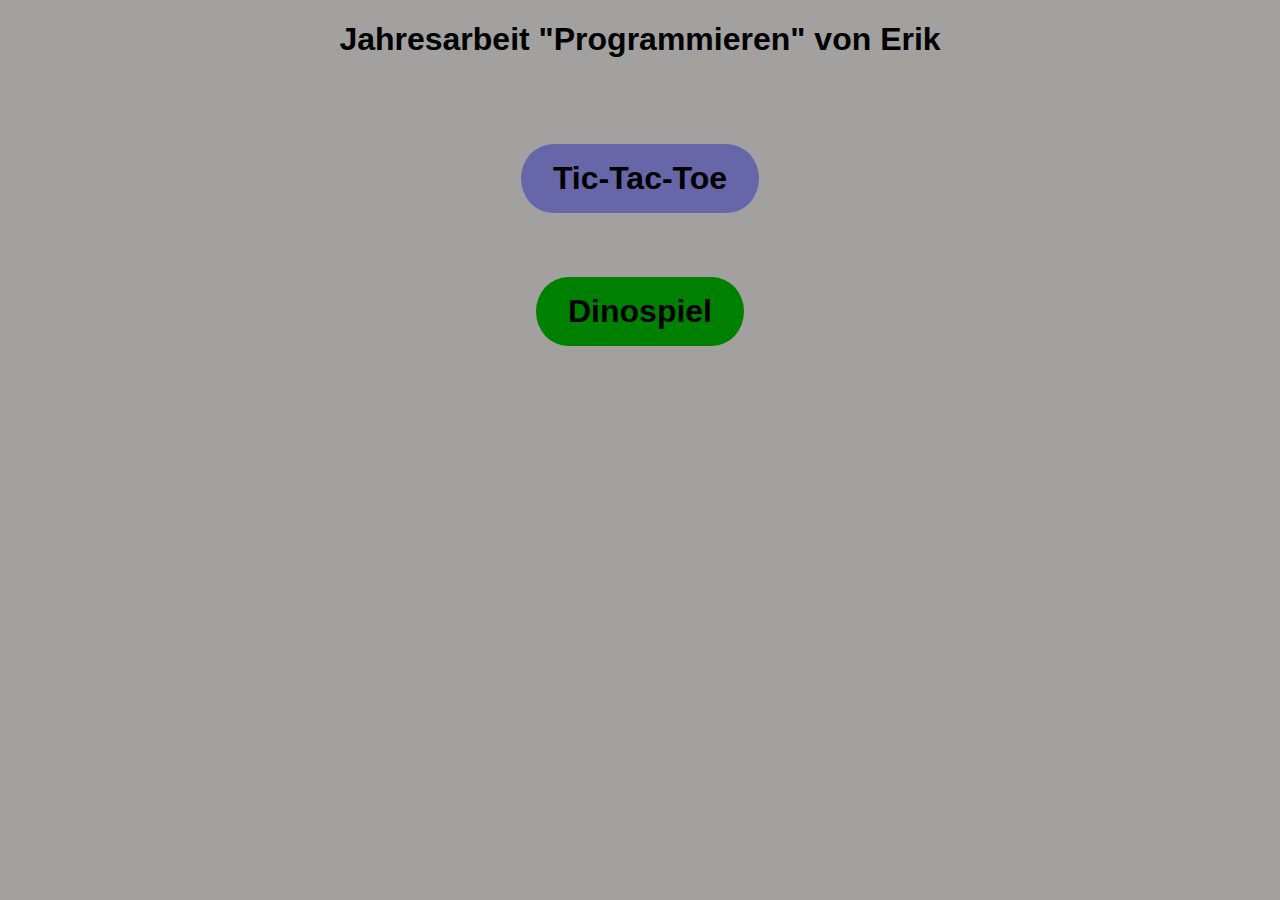
==== Jahresarbeit-App/index.html @ 45909040 "new structure" ====
<!DOCTYPE html>
<html lang="en">
<head>
    <meta charset="UTF-8">
    <meta name="viewport" content="width=device-width, initial-scale=1.0">
    <title>Jahresarbeit "Programmieren" von Erik</title>
    <link href="index.css" rel="stylesheet">
    <script src="index.js"></script>
</head>
<body>
    
    <h1 class="ueberschrift">Jahresarbeit "Programmieren" von Erik</h1>
    <a class="tic-tac-toe-button" href="tic-tac-toe/Indextictactoe.html" type="button">Tic-Tac-Toe</a>
    <a class="dinospiel-button" href="Dinospiel/indexdino.html" type="button">Dinospiel</a>
</body>
</html>
---- Jahresarbeit-App/index.css ----
* {
    font-family: "Arial", "Helvetica", "sans serif";
} 

body {   
    margin: 0;
    display: flex; 
    flex-direction: column;
    justify-content: center;
    align-items: center;
    gap: clamp(1rem, 10vh, 4rem);
    background-color: rgb(162, 161, 159);
}

.tic-tac-toe-button {
    color: rgb(0, 0, 0);
    justify-content: center;
    align-items: center;
  gap: clamp(6rem, 10vh, 10rem);
  cursor: crosshair;
  font-size: 2rem;
  font-weight: 600;
  background-color: #6666a9;
  border-radius: 2rem/50%;
  border: none;
  padding: 0.5em 1em;
  text-decoration: none;

}

.dinospiel-button {
    color: #000000;
    cursor: crosshair;
    background-color: green;
    padding: 0.5em 1em;
    border-radius: 2rem/50%;
    font-size: 2rem;
    font-weight: 600;
    text-decoration: none;
}

.ueberschrift {
    font-weight: 600;
}
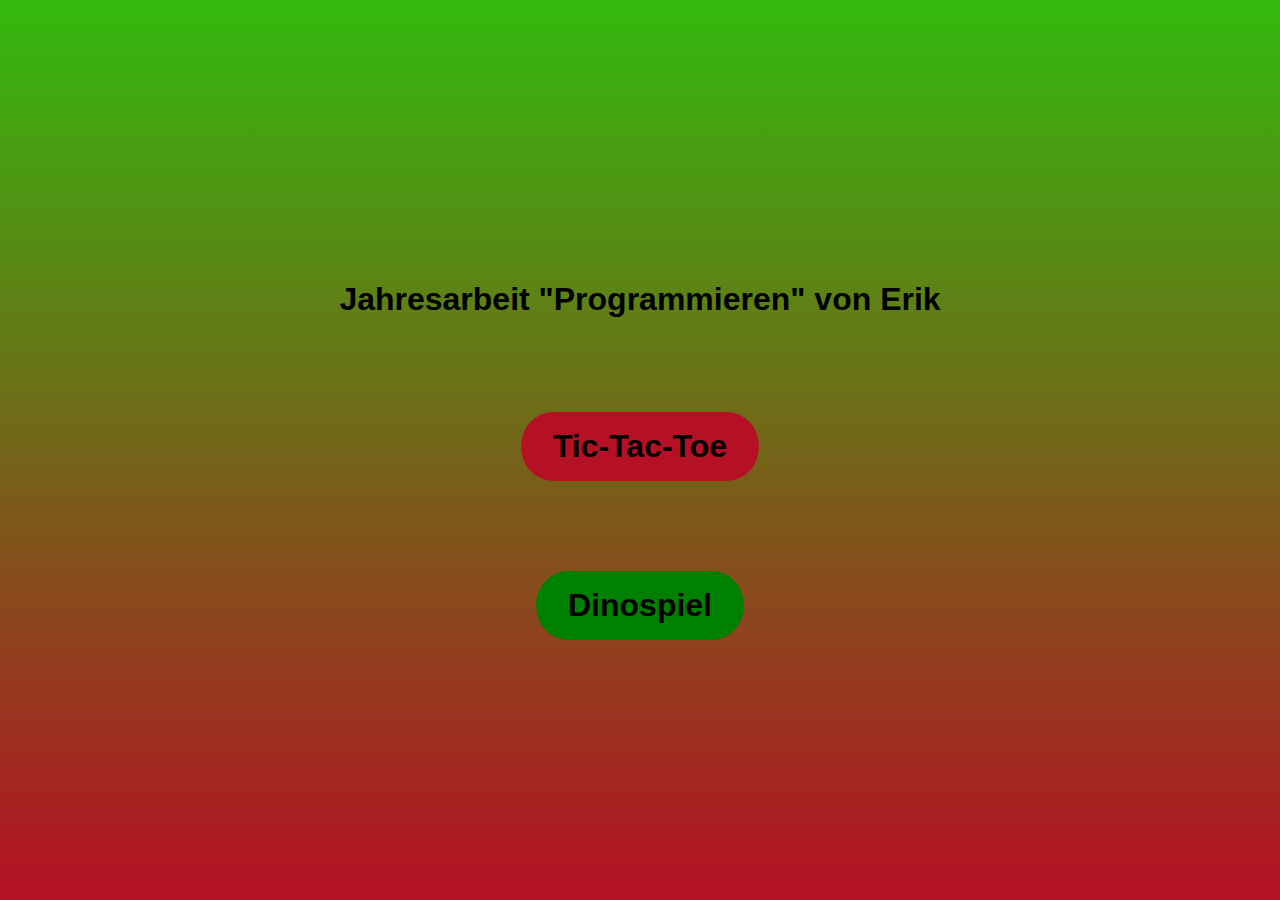
==== commit b3cf5625: "dinospiel endlich cool" ====
--- a/Jahresarbeit-App/index.html
+++ b/Jahresarbeit-App/index.html
@@ -8,7 +8,8 @@
     <script src="index.js"></script>
 </head>
 <body>
-    
+
+ 
     <h1 class="ueberschrift">Jahresarbeit "Programmieren" von Erik</h1>
     <a class="tic-tac-toe-button" href="tic-tac-toe/Indextictactoe.html" type="button">Tic-Tac-Toe</a>
     <a class="dinospiel-button" href="Dinospiel/indexdino.html" type="button">Dinospiel</a>
--- a/Jahresarbeit-App/index.css
+++ b/Jahresarbeit-App/index.css
@@ -1,31 +1,34 @@
 * {
     font-family: "Arial", "Helvetica", "sans serif";
 } 
-
+html {
+    height: 100%;
+}
 body {   
+    height: 100%;
     margin: 0;
     display: flex; 
     flex-direction: column;
     justify-content: center;
     align-items: center;
-    gap: clamp(1rem, 10vh, 4rem);
-    background-color: rgb(162, 161, 159);
+    gap: clamp(4rem, 10vh, 8rem);
+    inset: 0;
+    background: linear-gradient( to bottom, rgb(51, 186, 14), rgb(181, 16, 36))
 }
 
 .tic-tac-toe-button {
-    color: rgb(0, 0, 0);
-    justify-content: center;
-    align-items: center;
+  color: rgb(0, 0, 0);
+  justify-content: center;
+  align-items: center;
   gap: clamp(6rem, 10vh, 10rem);
-  cursor: crosshair;
+  cursor: pointer;
   font-size: 2rem;
   font-weight: 600;
-  background-color: #6666a9;
+  background-color: rgb(181, 16, 36);
   border-radius: 2rem/50%;
   border: none;
   padding: 0.5em 1em;
   text-decoration: none;
-
 }
 
 .dinospiel-button {
@@ -40,5 +43,7 @@
 }
 
 .ueberschrift {
-    font-weight: 600;
-}+        font-weight: 600;
+        height:20px;
+}
+
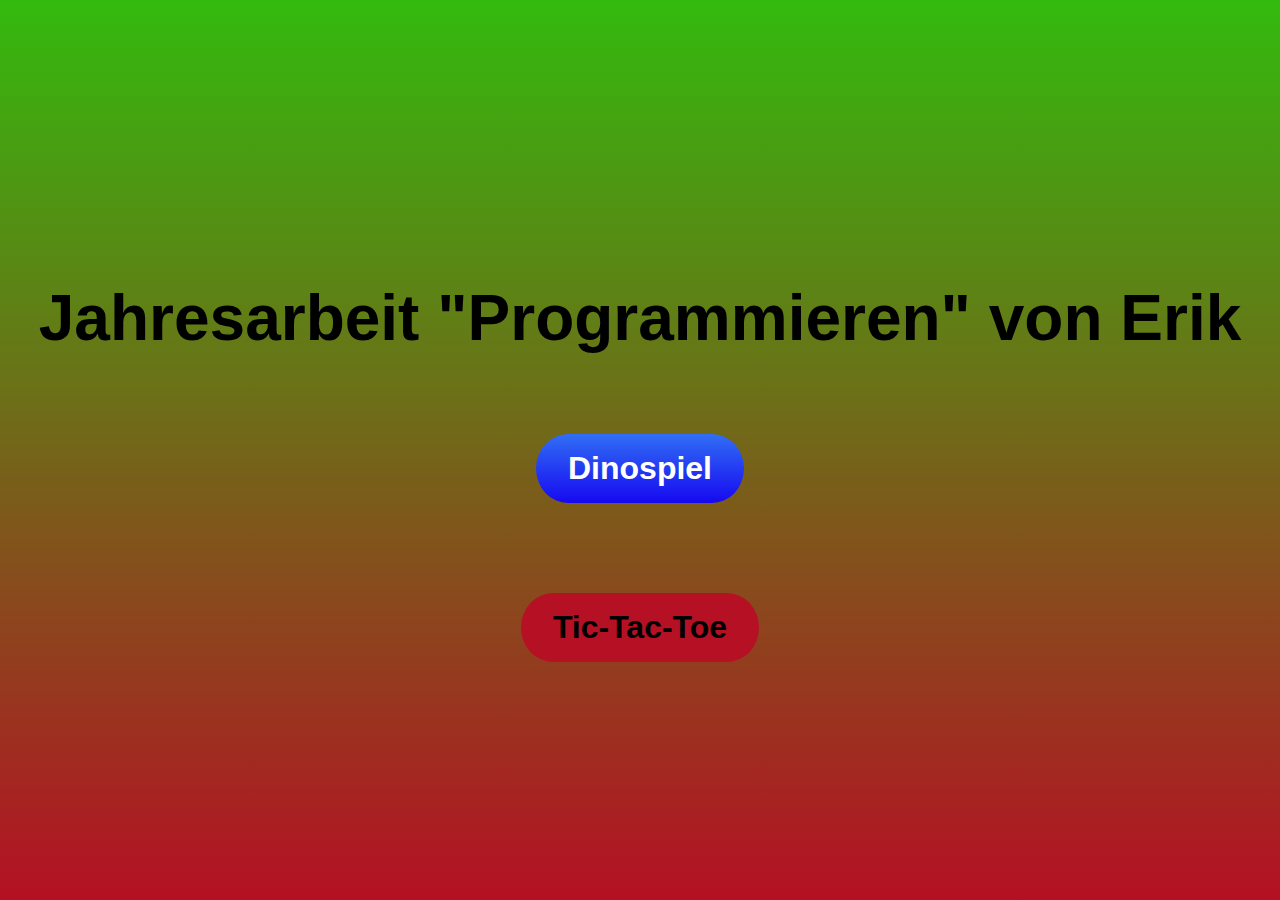
==== commit 7ddfa01b: "Changes" ====
--- a/Jahresarbeit-App/index.html
+++ b/Jahresarbeit-App/index.html
@@ -8,10 +8,8 @@
     <script src="index.js"></script>
 </head>
 <body>
-
- 
     <h1 class="ueberschrift">Jahresarbeit "Programmieren" von Erik</h1>
+    <a class="custom-btn btn-10" href="Dinospiel/indexdino.html" type="button">Dinospiel</a>
     <a class="tic-tac-toe-button" href="tic-tac-toe/Indextictactoe.html" type="button">Tic-Tac-Toe</a>
-    <a class="dinospiel-button" href="Dinospiel/indexdino.html" type="button">Dinospiel</a>
 </body>
 </html>--- a/Jahresarbeit-App/index.css
+++ b/Jahresarbeit-App/index.css
@@ -45,5 +45,43 @@
 .ueberschrift {
         font-weight: 600;
         height:20px;
+        font-size: 4rem;
 }
 
+.btn-10 {
+    background: rgb(22,9,240);
+  background: linear-gradient(0deg, rgba(22,9,240,1) 0%, rgba(49,110,244,1) 100%);
+    color: #fff;
+    border: none;
+    transition: all 4.3s ease;
+    overflow: hidden;
+    text-decoration: none;
+    font-size: 2rem;
+    font-weight: 600;
+    padding: 0.5em 1em;
+    border-radius: 2rem/50%;
+  }
+  .btn-10:after {
+    position: absolute;
+    content: " ";
+    top: 0;
+    left: 0;
+    z-index: -1;
+    width: 100%;
+    height: 100%;
+    transition: all 0.3s ease;
+    -webkit-transform: scale(.1);
+    transform: scale(.1);
+  }
+  .btn-10:hover {
+    color: #fff;
+    border: none;
+    background: transparent;
+  }
+  .btn-10:hover:after {
+    background: rgb(0,3,255);
+  background: linear-gradient(0deg, rgba(2,126,251,1) 0%,  rgba(0,3,255,1)100%);
+    -webkit-transform: scale(1);
+    transform: scale(1);
+  }
+  